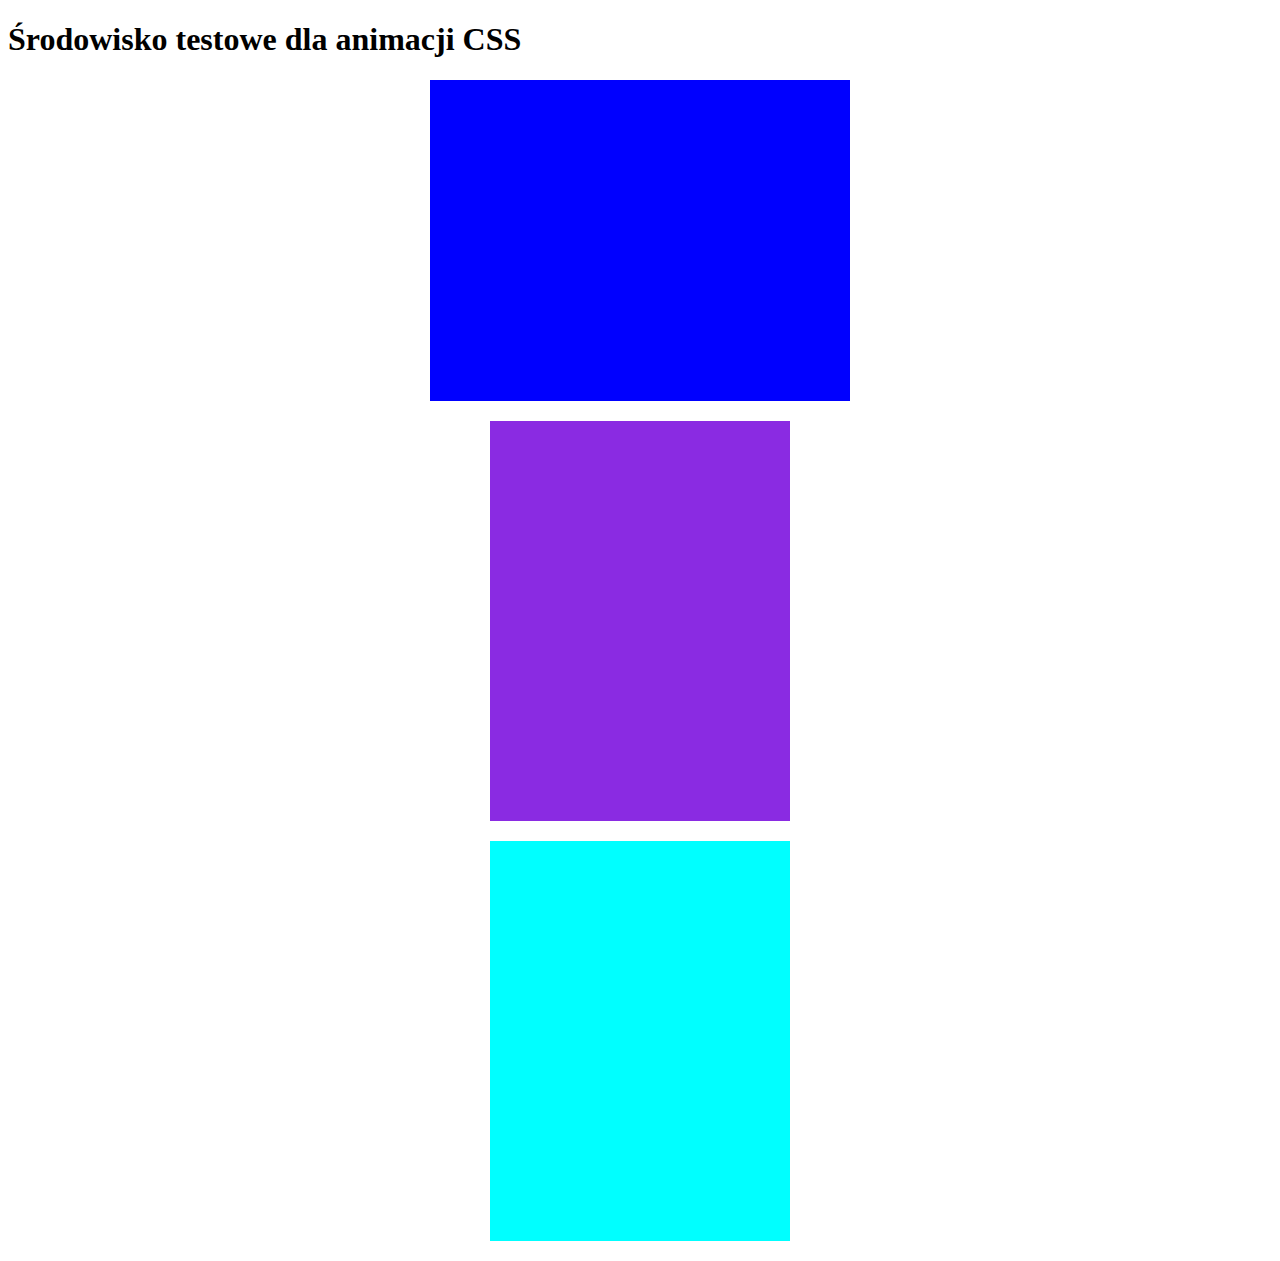
==== index2.html @ 4f29f439 "dodane animacje przesuwania (4 strony)" ====
<!DOCTYPE html>
<html lang="en">
<head>
    <meta charset="UTF-8">
    <title>css-animacje</title>
     <link rel="stylesheet" href="css/style.css">
</head>
<body>
    <h1>Środowisko testowe dla animacji CSS</h1>
     <div class="anim1"></div>
    <div class="anim2"></div>
    <div class="anim3"></div>
    <div class="anim4"></div>
    <div class="anim5"></div>
   <div class="anim-right"></div>
   <div class="anim-top"></div>
   <div class="anim-bottom"></div>
</body>
</html>
---- css/style.css ----
﻿body{overflow-x:hidden}.a1{text-align:center;padding:15px 0;animation:moja_animacja 12s infinite;-webkit-animation:moja_animacja 12s infinite;width:300px;height:400px;margin:auto;display:block}@keyframes moja_animacja{0%{background-color:white}25%{background-color:gold}50%{background-color:red}75%{background-color:green}100%{background-color:white}}.a2{text-align:center;padding:15px 0;animation:moja_animacja 12s infinite;-webkit-animation:moja_animacja2 12s infinite;width:300px;margin:20px auto 20px;display:block;height:400px}@keyframes moja_animacja2{0%{background-color:white;width:450px;color:red}25%{background-color:gold}50%{background-color:red;color:blue}75%{background-color:green;width:300px}100%{background-color:white;width:450px;opacity:0}}.a3{text-align:center;padding:15px 0;border:3px solid red;animation-name:szerokość;animation-duration:5s;animation-iteration-count:infinite;-webkit-animation-name:szerokosc;-webkit-animation-duration:5s;-webkit-animation-iteration-count:infinite;margin:20px auto 20px;display:block}@keyframes szerokosc{0%{width:150px}100%{width:350px}}@-webkit-keyframes szerokosc{0%{width:150px}100%{width:350px}}.a4{text-align:center;padding:15px 0;border:3px solid #FDD700;animation-name:szerokosc, tlo;animation-duration:5s, 500ms;animation-timing-function:ease-in-out, linear;animation-delay:0s, 5s;animation-iteration-count:infinite, infinite;animation-direction:alternate, normal;animation-fill-mode:backwards, forwards;margin:20px auto 20px}@keyframes szerokosc{0%{width:150px}100%{width:350px}}@keyframes tlo{0%{background-color:#FFF}100%{background-color:#F00}}@-webkit-keyframes szerokosc{0%{width:150px}100%{width:350px}}@-webkit-keyframes tlo{0%{background-color:#FFF}100%{background-color:#F00}}.a5{width:150px;margin-top:20px;padding:15px 0;text-align:center;border:3px solid #FDD700;animation:szerokość}.a5:hover{animation:szerokosc 2s infinite;-webkit-animation:szerokosc 2s infinite}@keyframes szerokosc{0%{width:150px}100%{width:350px}}@-webkit-keyframes szerokosc{0%{width:150px}100%{width:350px}}.anim-right{animation-name:moja-animacja-1;animation-duration:4s;animation-iteration-count:infinite;text-align:center;width:400px;height:300px;padding:0.5em;font-size:1.3em;background-color:blue;margin:auto}@keyframes moja-animacja-1{0%{transform:translateX(0)}100%{transform:translateX(200%);opacity:0}}.anim-top{animation-name:moja-animacja-2;animation-duration:4s;animation-iteration-count:infinite;text-align:center;width:300px;height:400px;background-color:blueviolet;margin:20px auto 20px}@keyframes moja-animacja-2{0%{transform:translateY(0)}100%{transform:translateY(1000px);opacity:0}}.anim-bottom{animation-name:moja-animacja-3;animation-duration:4s;animation-iteration-count:infinite;animation-direction:reverse;text-align:center;width:300px;height:400px;background-color:aqua;margin:20px auto 20px}@keyframes moja-animacja-3{0%{transform:translateY(0);opacity:0}100%{transform:translateY(500px)}}.anim-left{animation-name:moja-animacja-4;animation-duration:4s;animation-iteration-count:infinite;animation-direction:reverse;text-align:center;width:300px;height:400px;background-color:aqua;margin:20px auto 20px}@keyframes moja-animacja-4{0%{transform:translateX(0);opacity:0}100%{transform:translateX(-500px)}}
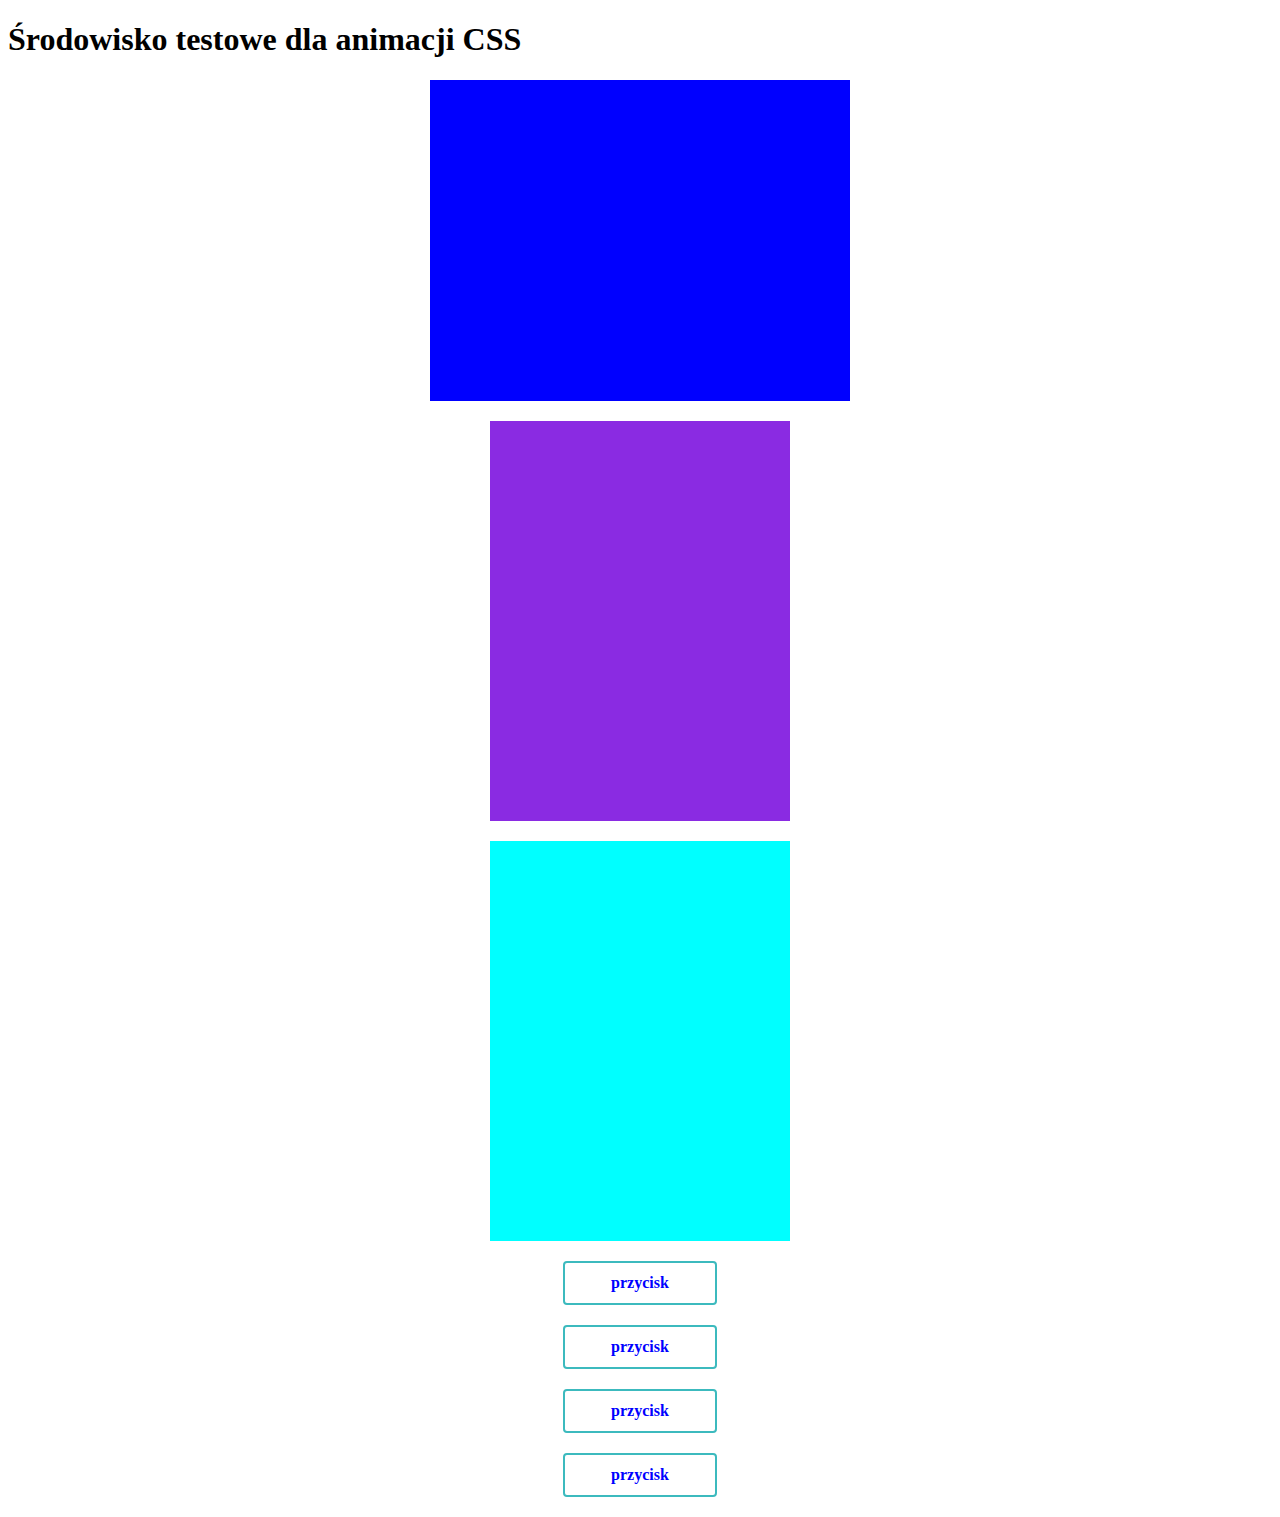
==== commit 1adcf89a: "przycisk" ====
--- a/index2.html
+++ b/index2.html
@@ -15,5 +15,11 @@
    <div class="anim-right"></div>
    <div class="anim-top"></div>
    <div class="anim-bottom"></div>
+    <div class="button">
+    <a href="#" class="btn-anim-bootom"><span></span><b>przycisk</b></a>
+    <a href="#" class="btn-anim-left"><span></span><b>przycisk</b></a>
+    <a href="#" class="btn-anim-right"><span></span><b>przycisk</b></a>
+    <a href="#" class="btn-anim-top"><span></span><b>przycisk</b></a>
+    </div>
 </body>
 </html>--- a/css/style.css
+++ b/css/style.css
@@ -1 +1 @@
-﻿body{overflow-x:hidden}.a1{text-align:center;padding:15px 0;animation:moja_animacja 12s infinite;-webkit-animation:moja_animacja 12s infinite;width:300px;height:400px;margin:auto;display:block}@keyframes moja_animacja{0%{background-color:white}25%{background-color:gold}50%{background-color:red}75%{background-color:green}100%{background-color:white}}.a2{text-align:center;padding:15px 0;animation:moja_animacja 12s infinite;-webkit-animation:moja_animacja2 12s infinite;width:300px;margin:20px auto 20px;display:block;height:400px}@keyframes moja_animacja2{0%{background-color:white;width:450px;color:red}25%{background-color:gold}50%{background-color:red;color:blue}75%{background-color:green;width:300px}100%{background-color:white;width:450px;opacity:0}}.a3{text-align:center;padding:15px 0;border:3px solid red;animation-name:szerokość;animation-duration:5s;animation-iteration-count:infinite;-webkit-animation-name:szerokosc;-webkit-animation-duration:5s;-webkit-animation-iteration-count:infinite;margin:20px auto 20px;display:block}@keyframes szerokosc{0%{width:150px}100%{width:350px}}@-webkit-keyframes szerokosc{0%{width:150px}100%{width:350px}}.a4{text-align:center;padding:15px 0;border:3px solid #FDD700;animation-name:szerokosc, tlo;animation-duration:5s, 500ms;animation-timing-function:ease-in-out, linear;animation-delay:0s, 5s;animation-iteration-count:infinite, infinite;animation-direction:alternate, normal;animation-fill-mode:backwards, forwards;margin:20px auto 20px}@keyframes szerokosc{0%{width:150px}100%{width:350px}}@keyframes tlo{0%{background-color:#FFF}100%{background-color:#F00}}@-webkit-keyframes szerokosc{0%{width:150px}100%{width:350px}}@-webkit-keyframes tlo{0%{background-color:#FFF}100%{background-color:#F00}}.a5{width:150px;margin-top:20px;padding:15px 0;text-align:center;border:3px solid #FDD700;animation:szerokość}.a5:hover{animation:szerokosc 2s infinite;-webkit-animation:szerokosc 2s infinite}@keyframes szerokosc{0%{width:150px}100%{width:350px}}@-webkit-keyframes szerokosc{0%{width:150px}100%{width:350px}}.anim-right{animation-name:moja-animacja-1;animation-duration:4s;animation-iteration-count:infinite;text-align:center;width:400px;height:300px;padding:0.5em;font-size:1.3em;background-color:blue;margin:auto}@keyframes moja-animacja-1{0%{transform:translateX(0)}100%{transform:translateX(200%);opacity:0}}.anim-top{animation-name:moja-animacja-2;animation-duration:4s;animation-iteration-count:infinite;text-align:center;width:300px;height:400px;background-color:blueviolet;margin:20px auto 20px}@keyframes moja-animacja-2{0%{transform:translateY(0)}100%{transform:translateY(1000px);opacity:0}}.anim-bottom{animation-name:moja-animacja-3;animation-duration:4s;animation-iteration-count:infinite;animation-direction:reverse;text-align:center;width:300px;height:400px;background-color:aqua;margin:20px auto 20px}@keyframes moja-animacja-3{0%{transform:translateY(0);opacity:0}100%{transform:translateY(500px)}}.anim-left{animation-name:moja-animacja-4;animation-duration:4s;animation-iteration-count:infinite;animation-direction:reverse;text-align:center;width:300px;height:400px;background-color:aqua;margin:20px auto 20px}@keyframes moja-animacja-4{0%{transform:translateX(0);opacity:0}100%{transform:translateX(-500px)}}
+﻿.a2{text-align:center;padding:15px 0;animation:moja_animacja 12s infinite;-webkit-animation:moja_animacja2 12s infinite;width:300px;margin:20px auto 20px;display:block;height:400px}@keyframes moja_animacja2{0%{background-color:white;width:450px;color:red}25%{background-color:gold}50%{background-color:red;color:blue}75%{background-color:green;width:300px}100%{background-color:white;width:450px;opacity:0}}.a3{text-align:center;padding:15px 0;border:3px solid red;animation-name:szerokość;animation-duration:5s;animation-iteration-count:infinite;-webkit-animation-name:szerokosc;-webkit-animation-duration:5s;-webkit-animation-iteration-count:infinite;margin:20px auto 20px;display:block}@keyframes szerokosc{0%{width:150px}100%{width:350px}}@-webkit-keyframes szerokosc{0%{width:150px}100%{width:350px}}.a4{text-align:center;padding:15px 0;border:3px solid #FDD700;animation-name:szerokosc, tlo;animation-duration:5s, 500ms;animation-timing-function:ease-in-out, linear;animation-delay:0s, 5s;animation-iteration-count:infinite, infinite;animation-direction:alternate, normal;animation-fill-mode:backwards, forwards;margin:20px auto 20px}@keyframes szerokosc{0%{width:150px}100%{width:350px}}@keyframes tlo{0%{background-color:#FFF}100%{background-color:#F00}}@-webkit-keyframes szerokosc{0%{width:150px}100%{width:350px}}@-webkit-keyframes tlo{0%{background-color:#FFF}100%{background-color:#F00}}.a5{width:150px;margin-top:20px;padding:15px 0;text-align:center;border:3px solid #FDD700;animation:szerokość}.a5:hover{animation:szerokosc 2s infinite;-webkit-animation:szerokosc 2s infinite}@keyframes szerokosc{0%{width:150px}100%{width:350px}}@-webkit-keyframes szerokosc{0%{width:150px}100%{width:350px}}.anim-right{animation-name:moja-animacja-1;animation-duration:4s;animation-iteration-count:infinite;text-align:center;width:400px;height:300px;padding:0.5em;font-size:1.3em;background-color:blue;margin:auto}@keyframes moja-animacja-1{0%{transform:translateX(0)}100%{transform:translateX(200%);opacity:0}}.anim-top{animation-name:moja-animacja-2;animation-duration:4s;animation-iteration-count:infinite;text-align:center;width:300px;height:400px;background-color:blueviolet;margin:20px auto 20px}@keyframes moja-animacja-2{0%{transform:translateY(0)}100%{transform:translateY(1000px);opacity:0}}.anim-bottom{animation-name:moja-animacja-3;animation-duration:4s;animation-iteration-count:infinite;animation-direction:reverse;text-align:center;width:300px;height:400px;background-color:aqua;margin:20px auto 20px}@keyframes moja-animacja-3{0%{transform:translateY(0);opacity:0}100%{transform:translateY(500px)}}.anim-left{animation-name:moja-animacja-4;animation-duration:4s;animation-iteration-count:infinite;animation-direction:reverse;text-align:center;width:300px;height:400px;background-color:aqua;margin:20px auto 20px}@keyframes moja-animacja-4{0%{transform:translateX(0);opacity:0}100%{transform:translateX(-500px)}}.btn-anim-bootom{text-decoration:none;text-align:center;color:#3cbabe;border:2px solid #3cbabe;border-radius:4px;width:150px;line-height:40px;display:inline-block;font-weight:600;overflow:hidden;margin:20px auto 20px;display:block;position:relative;-webkit-animation:super-rainbow 2s infinite linear;-moz-animation:super-rainbow 2s infinite linear}.btn-anim-bootom b{position:relative;color:blue}.btn-anim-bootom:hover b{color:black}.btn-anim-bootom:hover span{display:block;position:absolute;background:green;width:100%;height:100%;-moz-animation:bg-slide 2s linear;-o-animation:bg-slide 2s linear;-webkit-animation:bg-slide 2s linear;animation:bg-slide 2s linear;z-index:0}@keyframes bg-slide{from{-webkit-transform:translateY(100%)}to{-webkit-transform:translateY(0%)}}.btn-anim-top{text-decoration:none;text-align:center;color:#3cbabe;border:2px solid #3cbabe;border-radius:4px;width:150px;line-height:40px;display:inline-block;font-weight:600;overflow:hidden;margin:20px auto 20px;display:block;position:relative;-webkit-animation:super-rainbow 2s infinite linear;-moz-animation:super-rainbow 2s infinite linear}.btn-anim-top b{position:relative;color:blue}.btn-anim-top:hover b{color:black}.btn-anim-top:hover span{display:block;position:absolute;background:green;width:100%;height:100%;-moz-animation:bg-slide 2s linear;-o-animation:bg-slide 2s linear;-webkit-animation:bg-slide 2s linear;animation:bg-slide 2s linear;z-index:0;animation-direction:reverse}@keyframes bg-slide{from{-webkit-transform:translateY(100%)}to{-webkit-transform:translateY(0%)}}.btn-anim-left{text-decoration:none;text-align:center;color:yellow;border:2px solid #3cbabe;border-radius:4px;width:150px;line-height:40px;display:inline-block;font-weight:800;overflow:hidden;margin:20px auto 20px;display:block;position:relative;-webkit-animation:super-rainbow 8s infinite linear;-moz-animation:super-rainbow 8s infinite linear}.btn-anim-left b{position:relative;color:blue}.btn-anim-left:hover b{color:black}.btn-anim-left:hover span{display:block;position:absolute;background:pink;width:100%;height:100%;-moz-animation:bt-slide 5s linear;-o-animation:bt-slide 5s linear;-webkit-animation:bt-slide 5s linear;animation:bt-slide 5s linear;z-index:0}@keyframes bt-slide{from{-webkit-transform:translateX(100%)}to{-webkit-transform:translateX(0%)}}.btn-anim-right{text-decoration:none;text-align:center;color:yellow;border:2px solid #3cbabe;border-radius:4px;width:150px;line-height:40px;display:inline-block;font-weight:600;overflow:hidden;margin:20px auto 20px;display:block;position:relative;-webkit-animation:super-rainbow 8s infinite linear;-moz-animation:super-rainbow 8s infinite linear}.btn-anim-right b{position:relative;color:blue}.btn-anim-right:hover b{color:black}.btn-anim-right:hover span{display:block;position:absolute;background:pink;width:100%;height:100%;-moz-animation:bl-slide 5s linear;-o-animation:bl-slide 5s linear;-webkit-animation:bl-slide 5s linear;animation:bl-slide 5s linear;animation-direction:reverse;z-index:0}@keyframes bl-slide{from{-webkit-transform:translateX(100%)}to{-webkit-transform:translateX(0%)}}
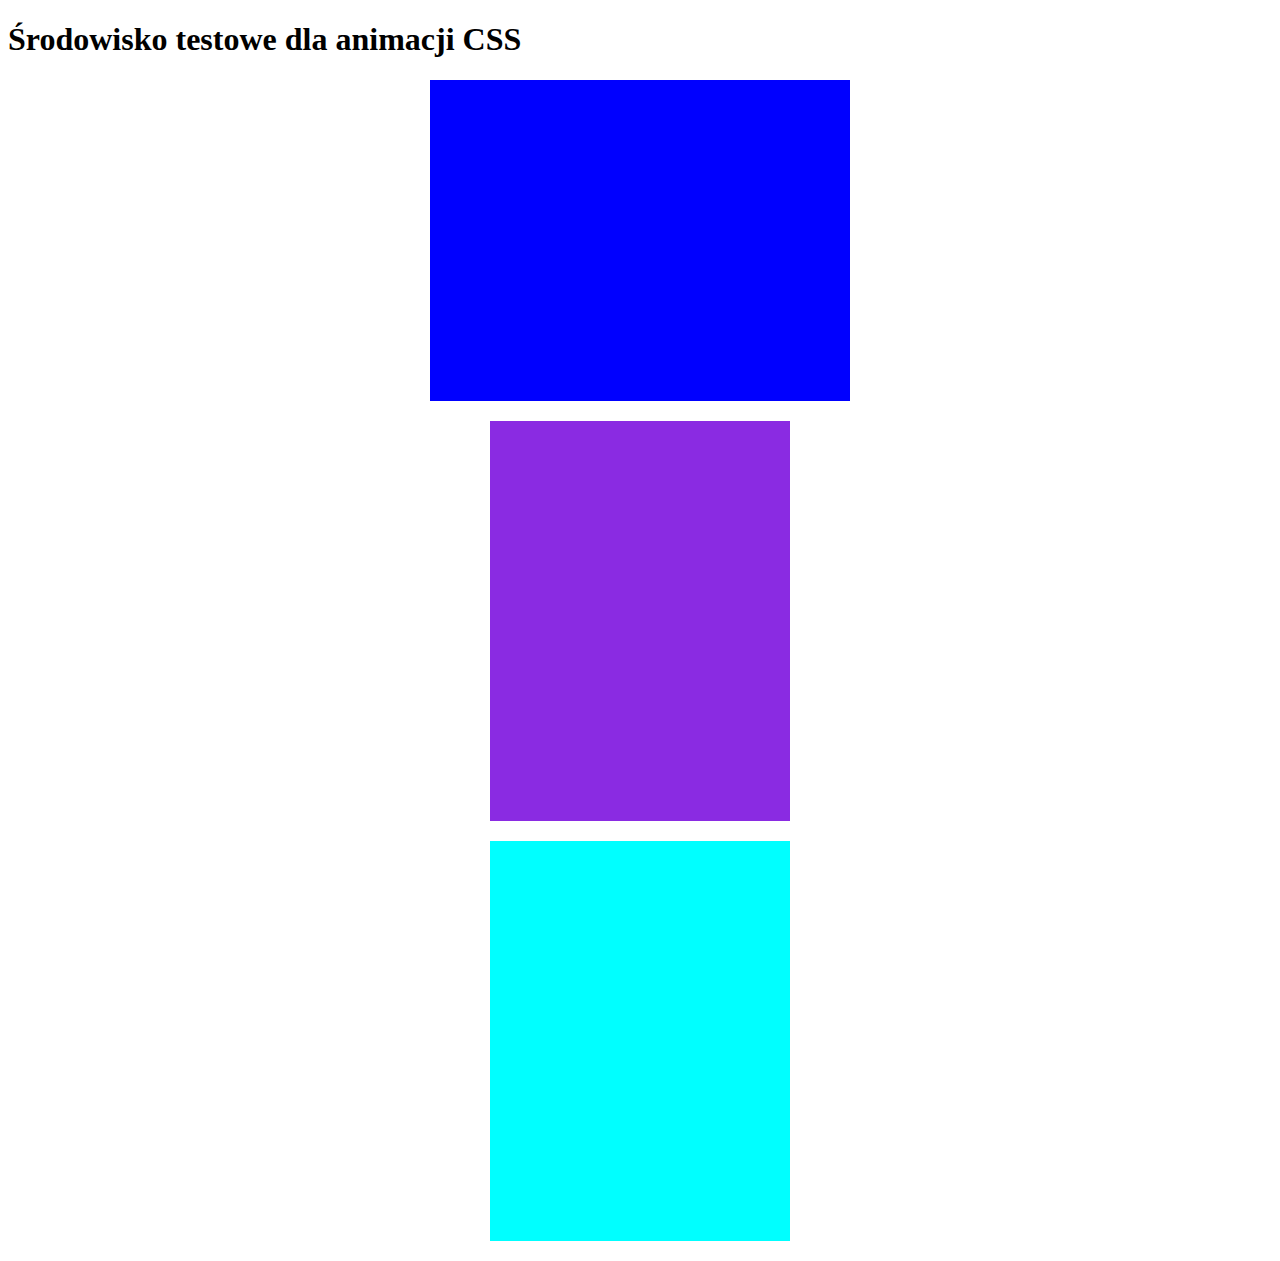
==== commit de0f0963: "przycisk komentarze" ====
--- a/index2.html
+++ b/index2.html
@@ -7,19 +7,13 @@
 </head>
 <body>
     <h1>Środowisko testowe dla animacji CSS</h1>
-     <div class="anim1"></div>
+    <div class="anim1"></div>
     <div class="anim2"></div>
     <div class="anim3"></div>
     <div class="anim4"></div>
     <div class="anim5"></div>
-   <div class="anim-right"></div>
-   <div class="anim-top"></div>
-   <div class="anim-bottom"></div>
-    <div class="button">
-    <a href="#" class="btn-anim-bootom"><span></span><b>przycisk</b></a>
-    <a href="#" class="btn-anim-left"><span></span><b>przycisk</b></a>
-    <a href="#" class="btn-anim-right"><span></span><b>przycisk</b></a>
-    <a href="#" class="btn-anim-top"><span></span><b>przycisk</b></a>
-    </div>
+    <div class="anim-right"></div>
+    <div class="anim-top"></div>
+    <div class="anim-bottom"></div>
 </body>
 </html>--- a/css/style.css
+++ b/css/style.css
@@ -1 +1 @@
-﻿.a2{text-align:center;padding:15px 0;animation:moja_animacja 12s infinite;-webkit-animation:moja_animacja2 12s infinite;width:300px;margin:20px auto 20px;display:block;height:400px}@keyframes moja_animacja2{0%{background-color:white;width:450px;color:red}25%{background-color:gold}50%{background-color:red;color:blue}75%{background-color:green;width:300px}100%{background-color:white;width:450px;opacity:0}}.a3{text-align:center;padding:15px 0;border:3px solid red;animation-name:szerokość;animation-duration:5s;animation-iteration-count:infinite;-webkit-animation-name:szerokosc;-webkit-animation-duration:5s;-webkit-animation-iteration-count:infinite;margin:20px auto 20px;display:block}@keyframes szerokosc{0%{width:150px}100%{width:350px}}@-webkit-keyframes szerokosc{0%{width:150px}100%{width:350px}}.a4{text-align:center;padding:15px 0;border:3px solid #FDD700;animation-name:szerokosc, tlo;animation-duration:5s, 500ms;animation-timing-function:ease-in-out, linear;animation-delay:0s, 5s;animation-iteration-count:infinite, infinite;animation-direction:alternate, normal;animation-fill-mode:backwards, forwards;margin:20px auto 20px}@keyframes szerokosc{0%{width:150px}100%{width:350px}}@keyframes tlo{0%{background-color:#FFF}100%{background-color:#F00}}@-webkit-keyframes szerokosc{0%{width:150px}100%{width:350px}}@-webkit-keyframes tlo{0%{background-color:#FFF}100%{background-color:#F00}}.a5{width:150px;margin-top:20px;padding:15px 0;text-align:center;border:3px solid #FDD700;animation:szerokość}.a5:hover{animation:szerokosc 2s infinite;-webkit-animation:szerokosc 2s infinite}@keyframes szerokosc{0%{width:150px}100%{width:350px}}@-webkit-keyframes szerokosc{0%{width:150px}100%{width:350px}}.anim-right{animation-name:moja-animacja-1;animation-duration:4s;animation-iteration-count:infinite;text-align:center;width:400px;height:300px;padding:0.5em;font-size:1.3em;background-color:blue;margin:auto}@keyframes moja-animacja-1{0%{transform:translateX(0)}100%{transform:translateX(200%);opacity:0}}.anim-top{animation-name:moja-animacja-2;animation-duration:4s;animation-iteration-count:infinite;text-align:center;width:300px;height:400px;background-color:blueviolet;margin:20px auto 20px}@keyframes moja-animacja-2{0%{transform:translateY(0)}100%{transform:translateY(1000px);opacity:0}}.anim-bottom{animation-name:moja-animacja-3;animation-duration:4s;animation-iteration-count:infinite;animation-direction:reverse;text-align:center;width:300px;height:400px;background-color:aqua;margin:20px auto 20px}@keyframes moja-animacja-3{0%{transform:translateY(0);opacity:0}100%{transform:translateY(500px)}}.anim-left{animation-name:moja-animacja-4;animation-duration:4s;animation-iteration-count:infinite;animation-direction:reverse;text-align:center;width:300px;height:400px;background-color:aqua;margin:20px auto 20px}@keyframes moja-animacja-4{0%{transform:translateX(0);opacity:0}100%{transform:translateX(-500px)}}.btn-anim-bootom{text-decoration:none;text-align:center;color:#3cbabe;border:2px solid #3cbabe;border-radius:4px;width:150px;line-height:40px;display:inline-block;font-weight:600;overflow:hidden;margin:20px auto 20px;display:block;position:relative;-webkit-animation:super-rainbow 2s infinite linear;-moz-animation:super-rainbow 2s infinite linear}.btn-anim-bootom b{position:relative;color:blue}.btn-anim-bootom:hover b{color:black}.btn-anim-bootom:hover span{display:block;position:absolute;background:green;width:100%;height:100%;-moz-animation:bg-slide 2s linear;-o-animation:bg-slide 2s linear;-webkit-animation:bg-slide 2s linear;animation:bg-slide 2s linear;z-index:0}@keyframes bg-slide{from{-webkit-transform:translateY(100%)}to{-webkit-transform:translateY(0%)}}.btn-anim-top{text-decoration:none;text-align:center;color:#3cbabe;border:2px solid #3cbabe;border-radius:4px;width:150px;line-height:40px;display:inline-block;font-weight:600;overflow:hidden;margin:20px auto 20px;display:block;position:relative;-webkit-animation:super-rainbow 2s infinite linear;-moz-animation:super-rainbow 2s infinite linear}.btn-anim-top b{position:relative;color:blue}.btn-anim-top:hover b{color:black}.btn-anim-top:hover span{display:block;position:absolute;background:green;width:100%;height:100%;-moz-animation:bg-slide 2s linear;-o-animation:bg-slide 2s linear;-webkit-animation:bg-slide 2s linear;animation:bg-slide 2s linear;z-index:0;animation-direction:reverse}@keyframes bg-slide{from{-webkit-transform:translateY(100%)}to{-webkit-transform:translateY(0%)}}.btn-anim-left{text-decoration:none;text-align:center;color:yellow;border:2px solid #3cbabe;border-radius:4px;width:150px;line-height:40px;display:inline-block;font-weight:800;overflow:hidden;margin:20px auto 20px;display:block;position:relative;-webkit-animation:super-rainbow 8s infinite linear;-moz-animation:super-rainbow 8s infinite linear}.btn-anim-left b{position:relative;color:blue}.btn-anim-left:hover b{color:black}.btn-anim-left:hover span{display:block;position:absolute;background:pink;width:100%;height:100%;-moz-animation:bt-slide 5s linear;-o-animation:bt-slide 5s linear;-webkit-animation:bt-slide 5s linear;animation:bt-slide 5s linear;z-index:0}@keyframes bt-slide{from{-webkit-transform:translateX(100%)}to{-webkit-transform:translateX(0%)}}.btn-anim-right{text-decoration:none;text-align:center;color:yellow;border:2px solid #3cbabe;border-radius:4px;width:150px;line-height:40px;display:inline-block;font-weight:600;overflow:hidden;margin:20px auto 20px;display:block;position:relative;-webkit-animation:super-rainbow 8s infinite linear;-moz-animation:super-rainbow 8s infinite linear}.btn-anim-right b{position:relative;color:blue}.btn-anim-right:hover b{color:black}.btn-anim-right:hover span{display:block;position:absolute;background:pink;width:100%;height:100%;-moz-animation:bl-slide 5s linear;-o-animation:bl-slide 5s linear;-webkit-animation:bl-slide 5s linear;animation:bl-slide 5s linear;animation-direction:reverse;z-index:0}@keyframes bl-slide{from{-webkit-transform:translateX(100%)}to{-webkit-transform:translateX(0%)}}
+.anim-right{animation-name:moja-animacja-1;animation-duration:4s;animation-iteration-count:infinite;text-align:center;width:400px;height:300px;padding:0.5em;font-size:1.3em;background-color:blue;margin:auto}@keyframes moja-animacja-1{0%{transform:translateX(0)}100%{transform:translateX(200%);opacity:0}}.anim-top{animation-name:moja-animacja-2;animation-duration:4s;animation-iteration-count:infinite;text-align:center;width:300px;height:400px;background-color:blueviolet;margin:20px auto 20px}@keyframes moja-animacja-2{0%{transform:translateY(0)}100%{transform:translateY(1000px);opacity:0}}.anim-bottom{animation-name:moja-animacja-3;animation-duration:4s;animation-iteration-count:infinite;animation-direction:reverse;text-align:center;width:300px;height:400px;background-color:aqua;margin:20px auto 20px}@keyframes moja-animacja-3{0%{transform:translateY(0);opacity:0}100%{transform:translateY(500px)}}.anim-left{animation-name:moja-animacja-4;animation-duration:4s;animation-iteration-count:infinite;animation-direction:reverse;text-align:center;width:300px;height:400px;background-color:aqua;margin:20px auto 20px}@keyframes moja-animacja-4{0%{transform:translateX(0);opacity:0}100%{transform:translateX(-500px)}}.btn-anim-bootom,.btn-anim-top,.btn-anim-left,.btn-anim-right{text-decoration:none;text-align:center;color:#3cbabe;border:2px solid #3cbabe;border-radius:4px;width:150px;line-height:40px;display:inline-block;font-weight:600;overflow:hidden;margin:20px auto 20px;display:block;position:relative}.btn-anim-bootom b,.btn-anim-top b,.btn-anim-left b,.btn-anim-right b{position:relative}.btn-anim-bootom b,.btn-anim-top b,.btn-anim-left b,.btn-anim-right{-webkit-animation:super-rainbow 1s infinite linear;-moz-animation:super-rainbow 1s infinite linear}.btn-anim-bootom:hover span,.btn-anim-top:hover span{display:block;position:absolute;background:green;width:100%;height:100%;z-index:0;-moz-animation:bg-slide 0.30s linear;-o-animation:bg-slide 0.30s linear;-webkit-animation:bg-slide 0.30s linear;animation:bg-slide 0.30s linear}@keyframes bg-slide{from{-webkit-transform:translateY(100%)}to{-webkit-transform:translateY(0%)}}.btn-anim-top:hover span{animation-direction:reverse}.btn-anim-left:hover span,.btn-anim-right:hover span{display:block;position:absolute;background:pink;width:100%;height:100%;-moz-animation:bt-slide 0.30s linear;-o-animation:bt-slide 0.30s linear;-webkit-animation:bt-slide 0.30s linear;animation:bt-slide 0.30s linear;z-index:0}@keyframes bt-slide{from{-webkit-transform:translateX(100%)}to{-webkit-transform:translateX(0%)}}.btn-anim-right:hover span{animation-direction:reverse}
